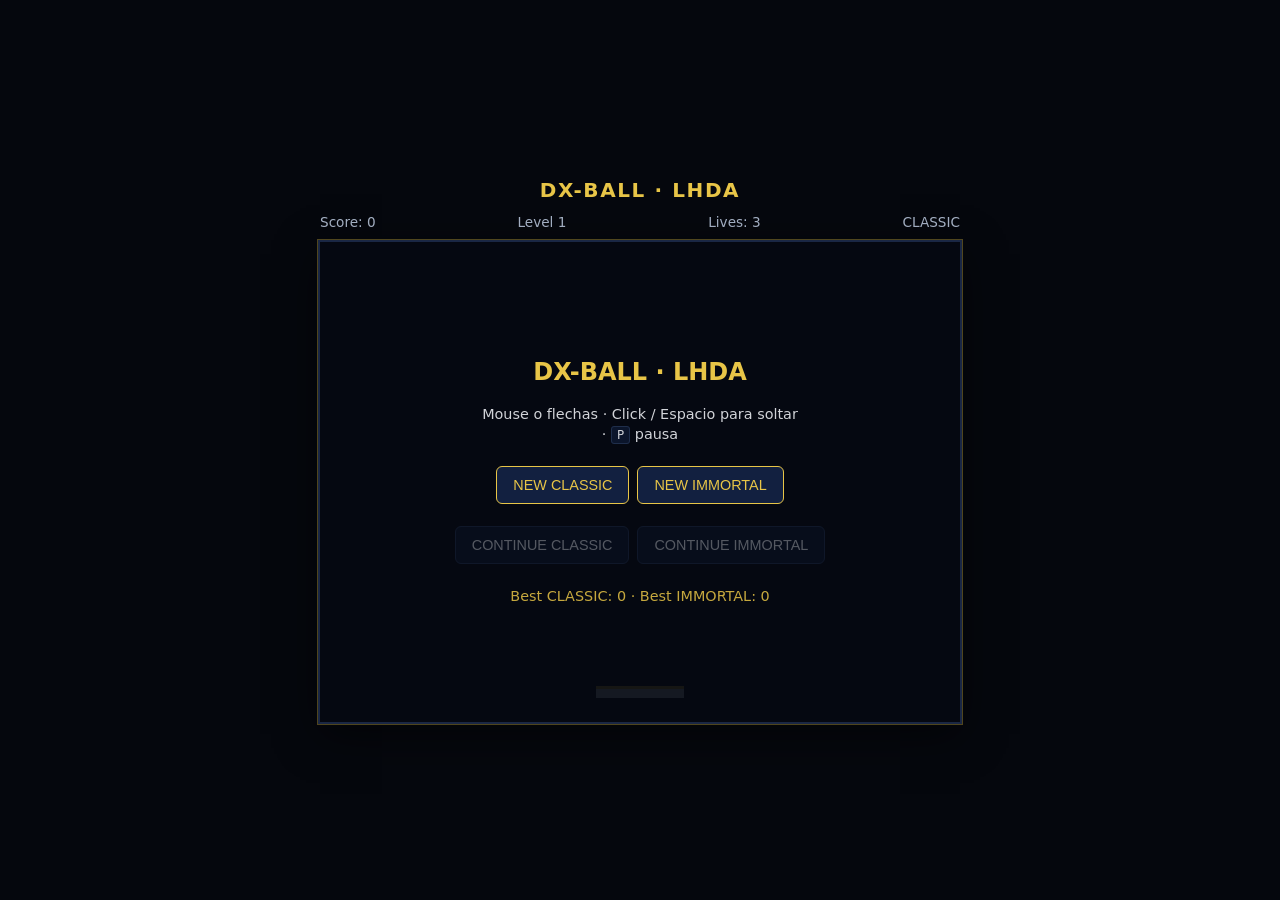
==== index.html @ dd3d257d "feat: proyecto inicial de LHDA-BALL (lhdaball.grok.me) rescatado de Drive y descargas" ====
<!DOCTYPE html>
<html lang="es">
<head>
<meta charset="UTF-8" />
<meta name="viewport" content="width=device-width, initial-scale=1, user-scalable=no" />
<title>DX-Ball · LHDA</title>
<style>
  * { box-sizing: border-box; margin: 0; padding: 0; }
  body {
    min-height: 100vh;
    display: flex;
    flex-direction: column;
    align-items: center;
    justify-content: center;
    background: #05070d;
    color: #f5f7fb;
    font-family: "Segoe UI", system-ui, sans-serif;
    gap: 12px;
    padding: 16px;
  }
  h1 {
    font-size: 1.25rem;
    letter-spacing: 0.08em;
    color: #e8c547;
  }
  #wrap {
    position: relative;
    box-shadow: 0 0 0 2px #1a2744, 0 0 0 3px #e8c54755, 0 12px 40px rgba(0,0,0,.55);
  }
  canvas {
    display: block;
    background: #0a1224;
    cursor: none;
    max-width: 100%;
    height: auto;
  }
  #ui {
    position: absolute;
    inset: 0;
    display: flex;
    flex-direction: column;
    align-items: center;
    justify-content: center;
    background: rgba(5,8,16,.92);
    text-align: center;
    padding: 24px;
    gap: 10px;
  }
  #ui.hidden { display: none; }
  #ui h2 { font-size: 1.5rem; color: #e8c547; margin-bottom: 8px; }
  #ui p { opacity: .85; font-size: .9rem; max-width: 320px; line-height: 1.4; }
  .btns { display: flex; flex-wrap: wrap; gap: 8px; justify-content: center; margin-top: 12px; }
  button {
    border: 1px solid #243556;
    background: #0d1830;
    color: #e8eef7;
    padding: 10px 16px;
    border-radius: 6px;
    cursor: pointer;
    font-size: .9rem;
  }
  button:hover:not(:disabled) { background: #152444; border-color: #e8c547; }
  button:disabled { opacity: .35; cursor: not-allowed; }
  button.primary { background: #122040; border-color: #e8c547; color: #e8c547; }
  #hud {
    width: 640px;
    max-width: 100%;
    display: flex;
    justify-content: space-between;
    font-size: .85rem;
    font-variant-numeric: tabular-nums;
    color: #a8b4c8;
  }
  kbd {
    background: #0d1830;
    border: 1px solid #243556;
    border-radius: 3px;
    padding: 1px 5px;
    font-size: .75rem;
  }
</style>
</head>
<body>
  <h1>DX-BALL · LHDA</h1>
  <div id="hud">
    <span id="hudScore">Score: 0</span>
    <span id="hudLevel">Level 1</span>
    <span id="hudLives">Lives: 3</span>
    <span id="hudMode">CLASSIC</span>
  </div>
  <div id="wrap">
    <canvas id="c" width="640" height="480"></canvas>
    <div id="ui">
      <h2>DX-BALL · LHDA</h2>
      <p>Mouse o flechas · Click / Espacio para soltar · <kbd>P</kbd> pausa</p>
      <div class="btns">
        <button class="primary" id="btnClassic">NEW CLASSIC</button>
        <button class="primary" id="btnImmortal">NEW IMMORTAL</button>
      </div>
      <div class="btns">
        <button id="btnContClassic" disabled>CONTINUE CLASSIC</button>
        <button id="btnContImmortal" disabled>CONTINUE IMMORTAL</button>
      </div>
      <p id="msg" style="margin-top:12px;color:#e8c547;"></p>
    </div>
  </div>
<script>
const W = 640, H = 480;
const canvas = document.getElementById('c');
const ctx = canvas.getContext('2d');
const ui = document.getElementById('ui');
const msg = document.getElementById('msg');

const LEVELS = [
  { name: "Level 1", rows: ["....................","....................","....................","....................","....................",".....1181118111.....","..8EEE8EEE8EEE8EEE..",".8GGG8GGG8GGG8GGG8G.","8BBB8BBB8BBB8BBB8BBB","GGG8GGG8GGG8GGG8GGG8","EE8EEE8EEE8EEE8EEE8E","18111811181118111811",".EEE8EEE8EEE8EEE8EE.","..G8GGG8GGG8GGG8GG..",".....B8BBB8BBB8.....","....................","....................","....................","....................","...................."] },
  { name: "Level 2", rows: ["....................","....................","....88........88....","..8L..8......8..L8..",".8LBLL.8....8.LLBL8.","8BBBBBL.8..8.LBBBBB8","AAAAA8BL.88.LB8AAAAA","99999A8BL..LB8A99999","228899A8BLLB8A998822","8D22899A8BB8A99822D8","18DD2899A88A9982DD81","718DD2899AA9982DD817",".718DD28999982DD817.","..718DD289982DD817..","...718DD2882DD817...","....718DD22DD817....",".....718DDDD817.....","......71811817......",".......718817.......","........7777........"] },
  { name: "Level 3", rows: ["....................","....................","..M.....BBBB.....M..","..M....BBBBBB....M..","..M...BBBBBBBB...M..","..M....BBBBBB....M..","..M.....BBBB.....M..","..7MMMMCCCCCCMMMM7..",".787777HAAAAH777787.",".788888HALLAH888887.",".788888HL22LH888887.",".787777CALLAC777787.","..7GGGGCCAACCGGGG7..","..G.....BBBB.....G..","..G....BBBBBB....G..","..G...BBBBBBBB...G..","..G....BBBBBB....G..","..G.....BBBB.....G..","....................","...................."] },
  { name: "Level 4", rows: [".777777777777777777.",".787787787787787787.",".777777777777777777.",".777222B1DD1B222777.",".7872BB1DDDD1BB2787.",".7772B1DDKKDD1B2777.",".777B1DDKHHKDD1B777.",".7871DDKH..HKDD1787.",".777DDKH.22.HKDD777.",".777DDKH.22.HKDD777.",".7871DDKH..HKDD1787.",".777B1DDKHHKDD1B777.",".7772B1DDKKDD1B2777.",".7872BB1DDDD1BB2787.",".777222B1DD1B222777.",".777777777777777777.",".787787787787787787.",".777777777777777777.","....................","...................."] },
  { name: "Level 5", rows: ["....................","....................","....................","....................","...BFFFFFFFFFFFFB...","..BF777777777777FB..",".BF7GGGGGGGGGGGG7FB.",".F7G555555555555G7F.",".FGBBBBBBBBBBBBBBGF.",".G7577777777777757G.",".GGGGGGGGGGGGGGGGGG.",".G7577777777777757G.",".FGBBBBBBBBBBBBBBGF.",".F7G555555555555G7F.",".BF7GGGGGGGGGGGG7FB.","..BF777777777777FB..","...BFFFFFFFFFFFFB...","....................","....................","...................."] },
  { name: "Level 6", rows: ["....................",".....2K2K2K2K2K.....",".....8888888888.....",".88..............88.",".A5.CMCMCMCMCMCM.5A.","85A.MC.C.C.C.C.C.A58","8B5.C.........CM.5B8","85B.MC.999999..C.B58","8A5.C..98II8I.CM.5A8","85A.MC.9II9IJ..C.A58","8B5.C..9I9IJI.CM.5B8","85B.MC.98IJ8J..C.B58","8A5.C..9IJIJI.CM.5A8","85A.MC.........C.A58","8B5.C.C.C.C.C.CM.5B8",".5B.MCMCMCMCMCMC.B5.",".88..............88.",".....8888888888.....",".....D2D2D2D2D2.....","...................."] },
  { name: "Level 7", rows: ["......45....345.....","......345....345....",".......345....345...",".....K..345....345..","5...D7D..345....345.","45.17E71..345....345","345.171....34.K.....",".345.1.......D7D....","..345..45...17E71...","...345.345...171....","....345.345...1.....","...K.3...345......45","..D7D.....345.....34",".17E71.....345.....3","..171.......345.....","...1.........345.K..","................D7D.","...............17E71","................171.",".................1.."] },
  { name: "Level 8", rows: ["...8............8...","..8..3333333333..8..","..8.3.99999999.3.8..","..8.39.J8JJ8J.93.8..",".8..39J8IIII8J93..8.","....398I3..3I893....",".11139JI.33.IJ93111.",".AAA39JI.88.IJ93AAA.",".AAA39JI.88.IJ93AAA.",".11139JI.33.IJ93111.","....398I3..3I893....",".8..39J8IIII8J93..8.","..8.39.J8JJ8J.93.8..","..8.3.99999999.3.8..","..8..3333333333..8..","...8............8...","....................","....................","....................","...................."] },
  { name: "Level 9", rows: [".777................","B787................","AB7777..............","MAB787..............","MMAB7777............","M8MAB787............","CMMMAB7777..........","8CM8MAB787..........","CCCMMMAB7777........","MC8CM8MAB787........","MMCCCMMMAB7777......","M8MC8CM8MAB787......","AMMMCCCMMMAB7777....","8AM8MC8CM8MAB787....","AAAMMMCCCMMMAB7777..","BA8AM8MC8CM8MAB787..","BBAAAMMMCCCMMMAB77..","B8BA8AM8MC8CM8MAB...","BBBBAAAMMMCCCMMMAB..","333333333333333333.."] },
  { name: "Level 10", rows: ["..AAA..........AAA..",".ACMBA.8....8.ABMCA.",".ACMBA..8..8..ABMCA.",".ACMBA..8..8..ABMCA.",".ACCMBA.8..8.ABMCCA.","..ACMBA.8..8.ABMCA..","..ACMBA.K..K.ABMCA..","..ACCMBKLKKLKBMCCA..","...ACMBKFGGFKBMCA...","...ACCMKGFFGKMCCA...","....ACMKFGGFKMCA....",".....ACKLGGLKCA.....","......AKLGGLKA......","........KLLK........",".......D.KK.D.......",".....7D7....7D7.....",".....787....787.....",".....777....777.....","....................","...................."] },
  { name: "Level 11", rows: [".38888888..88888883.",".389JIHC85.8FGBE183.",".38JIHCM8458KFGBE83.",".38IHCMA8348DKFGB83.",".3888MA98.381DK8883.",".3338A9J85.8E1D8333.","...389JI8458BE183...","...38JIH8348GBE83...","...38IHC8.38FGB83...","43338HCM85.8KFG83343","33888CMA8458DKF88834","438HCMA983481DKFG843","338CMA9J8.38E1DKF834","438MA9JI85.8BE1DK843","33888888845888888834","43434343434343434343","54343434343434343435",".555555555555555555.","....................","...................."] },
  { name: "Level 12", rows: ["........A..AA......1",".........AA..A....1.",".........A....1..11.","........A......11..1","....A..AA......1....",".....AA..A....1.....",".....A....1..11.....","....A......11..1....","A..AA......1....J..J",".AA..A....1......JJ.",".A....1..11......J..","A......11..1....J...","A......1....J..JJ...",".A....1......JJ..J..","..1..11......J......","...11..1....J.......","...1....J..JJ.......","..1......JJ..J......",".11......J..........","1..1....J..........."] },
  { name: "Level 13", rows: ["......IJE1345.......",".....H2KD54345......",".....IJE154345......","....H2KD..54345.....","....IJE1..54345.....","...H2KD....54345....","...IJE1....54345....","...H2KD....54345....","...IJE1....54345....","....H2KD..54345.....","....IJE1..5345......",".....H2KD54345......",".....IJE154345......","......H2KD345.......","......5431EJI.......",".....54345KD2H......",".....543451EJI......","....54345..KD2H.....","....54345..1EJI.....","....5434....D2H....."] },
  { name: "Level 14", rows: ["....22222..22222....",".....287....782.....",".....27......72.....","....72...22...27....","...782..7887..287...","....72........27....",".72....27..72....27.","782....288882....287",".72....278872....27.","782....288882....287",".72....27..72....27.","....72........27....","...782..7887..287...","....72...22...27....",".....27.7..7.72.....",".....2878778782.....","....22222..22222....",".........77.........","........7887........",".........22........."] },
  { name: "Level 15", rows: [".....3..............","....A39.............","...AA129............","...A1129............","...A1229............","...A1229............","...A1229............","....112.............",".....1..............","....................","LLLLLLLLL77LLLLLLLLL","3HCCBBCCCCCCCCCC2CH3","3HCC33CCCCCCCCCC22H3","3HCABBACCCCCCC2A2CH3","3HHA33AHHHHHHH222HH3","3HCABBAHHHHHHHHDHHH3","3HC3BB3CCCCCCCCCCCH3","3HCC33CCCCCCCCCCCCH3","3HCCBBCCCCCCHHHHHHH3","3HHHHHHCCCCCHHHHHHH3"] },
  { name: "Level 16", rows: ["....................","E.E.E.E.E.E.E.E.E.E.","5EAEA5AEAEAE5EAEA5AE","A5AAAA5AAAAAA5AAAA5A","BA5ABAB5BABABA5ABAB5","BBB5BBBB5BBBBBB5BBBB","EBEB5BEBE5EBEBEB5BEB",".E.E.E.E.E.E.E.E.E.E","....................","....................","....................","....................","L...LLLL....LLLL...L","5...5555....5555...5","4...4444....4444...4","3...3333....3333...3",".333....3333....333.",".444....4444....444.",".555....5555....555.",".LLL....LLLL....LLL."] },
  { name: "Level 17", rows: ["....................","..................L.",".L...............L2L","L2L...............L.",".L...............9..","9......L.........9..","9.....L2L........9..","9......L......I.9...","9.I...9.......II9...","9II...9.I......I9...","9I....9II....L..9.I.","9.....9I....L2L.9II.","9..L..9......L..9I..","9.L2L.9..L....9.9...","9..L..9.L2L.I.9.9...","9...9.9..L..II9.9...","9.I.9.9...9..I9.9...","9.II9.9..I9...9.9...","9..I9.9...9...9.9...","DDDDDDDDDDDDDDDDDDDD"] },
  { name: "Level 18", rows: ["..IIII.8.MM.8.IIII..",".9999.8.CCCC.8.9999.","IIII.8.MMMMMM.8.IIII","999.8.CCC33CCC.8.999","II.8.MMM3453MMM.8.II","9.8.CCCC3453CCCC.8.9","II.8.MMM3453MMM.8.II","999.8.CCC33CCC.8.999","IIII.8.MMMMMM.8.IIII","99999.8.CCCC.8.99999","3IIIII.8.MM.8.IIIII3","5399999.8..8.9999934","53IIIIII.88.IIIIII34","5399999.8..8.9999934","3IIIII.8.MM.8.IIIII3","99999.8.CCCC.8.99999","IIII.8.MMMMMM.8.IIII","999.8.CCC33CCC.8.999","II.8.MMM3453MMM.8.II","9.8.CCCC3453CCCC.8.9"] },
  { name: "Level 19", rows: ["...AAAA1111111111...","...AA3A3333333333...","...A3AA1111111111...","...AA3A3333333333...","...A3AA1111111111...","...AA3A3333333333...","...AAAA1111111111...","...33333333333333...","...11111111111111...","...33333333333333...","...11111111111111...","...33333333333333...","...11111111111111...","....................","....................","....................","....................","....................","....................","...................."] },
  { name: "Level 20", rows: ["1..8..111..8..111.11","..8.8..B..8.8..B...B",".8...8...8...8...8..","8...8...8...8...8.8.","...8...8...8...8...8","..8...8...8...8...8.",".8...8...8...8...8..","8...8...8...8...8..1",".8.8...8...8...8..B1","..8...8...8...8....1","1....8...8...8...8..","1B..8...8...8...8.8.","1..8...8...8...8...8","..8...8...8...8...8.",".8...8...8...8...8..","8...8...8...8...8...",".8.8..A..8.8...8..A.","..8..BBB..8...8..BBB","....11111....8..1111","22222222222282222222"] },
  { name: "Level 21", rows: ["..........2.......88",".....44.......2..844","..2.4II4........84.6","....4JJ4....44..8467","....4KK4.2.4114.8467","....4DD4...4EE4.84.6",".2...44....4GG4..844","...........4FF4...88","....2...2...44......","..........2.....2...","..44..............2.",".4BB4..2......2.....",".4AA4......2........",".4MM4...........222.",".4CC4.2.8.8.8.8.2.L2","..44.....8.8.8.82.L2","................2.L2","....2.......2...222.","2......2......2.....","..........2........."] },
  { name: "Level 22", rows: ["..7....822228...7...",".787..28888882.787..","..7..2822222282.7.7.","....282345434282.787","...28234543454282.7.","..28234543B5434282..","..2824543BA1345282..","..282543BA13454282..","..2824345134543282..","..2823454345434282..","...28254345434282...","..7.282345434282....",".787.2822222282...7.","..7...28888882...787","....7..222222.....7.",".7.787......7.......","787.7..7...787......",".7....787...7...7...",".......7.......787..","................7..."] },
  { name: "Level 23", rows: [".......BBAABB.......",".8....BAAMMAAB....8.","..8..BAMMCCMMAB..8..","...8BAMCC..CCMAB8...","...B8MC..E1..CM8B...","..BAM8.11E111.8MAB..",".BAMC.811EE1E8.CMAB.","BAMC.1181EE1811.CMAB","BAMC.1118DD8111.CMAB","AMC.11EED88DEEEE.CMA","AMC.EEEED88DEE11.CMA","BAMC.1118DD8111.CMAB","BAMC..181EE1811.CMAB",".BAMC.8E1EE118.CMAB.","..BAM8.111E11.8MAB..","...B8MC..1E..CM8B...","...8BAMCC..CCMAB8...","..8..BAMMCCMMAB..8..",".8....BAAMMAAB....8.",".......BBAABB......."] },
  { name: "Level 24", rows: ["........F...........",".......G.G......L..L","......F..F......LCCL","......G..LL.....LMML","......F.LIIL.....LL.","..88..G.LJJL......F.",".LLLL.F.L..L......G.",".L..L.G.LLLL.....F..",".LEEL.F..88...GFG...",".L11L.G......F......","..LL..F.....G.......","...F..G.GFGF........","...G...F...G...88...","..GFGFG.....F.LLLL..",".F..F.......G.L..L..","G....G......F.LKKL..","....LL......G.LDDL..","...LBBL.....F..LL...","...LAAL.....G..F....","...L..L......FG....."] },
  { name: "Level 25", rows: ["..BBBBBBBBBBBBBBBB..",".22222222..22222222.","..AAAAAAAAAAAAAAAA..","....................","AAAAAAAA....AAAAAAAA",".22222222..22222222.","MMMMMMMM....MMMMMMMM","....................","..MMMMMMMMMMMMMMMM..",".22222222..22222222.","..CCCCCCCCCCCCCCCC..","....................","CCCCCCCC....CCCCCCCC",".22222222..22222222.","99999999....99999999","....................","..9999999999999999..",".22222222..22222222.","..IIIIIIIIIIIIIIII..","...................."] },
  { name: "Level 26", rows: ["......BFJ..JFB......",".....BGBH..HBGB.....","....BFBAJ..JABFB....","...BGBAMH..HMABGB...","...FBMMMJ..JMMMBF...","...G8AA8H..H8AA8G...","...FBAABJ..JBAABF...","...G8CC8H..H8CC8G...","...FBAABJ..JBAABF...","...GBAABH..HBAABG...","...FBCCBJ..JBCCBF...","...GBAABH..HBAABG...","...FBAABJ..JBAABF...","...G8CC8H..H8CC8G...","...FBAABJ..JBAABF...","...G8AA8H..H8AA8G...",".HJHJHJHJ..JHJHJHJH.",".CMCMCMC....CMCMCMC.","....................","...................."] },
  { name: "Level 27", rows: [".MMMMMMMMMMMMMMMMMM.","MMMMMMM99999MMMMMM2M","MMMMMM999J99JM3MM222","M333M9J9J9JJ9943M222","M433MJ9J999999433M2M","M433MJ9J999999M43MMM","MM43MJ9JJ9J9J9MMMMMM","MMMMMJ9J99JJJ9MMMMMM","MMMMM9J9999999MMMM33","MMMMMM9999999MMMM433","M222MMMKDKKKMM222M44","M2.2MMMKDKKKMM2.2MMM","M2.2MMMD5DKKMM2.2MMM","M222MMMD5DKKMM222MMM","MMJMMMMKDKKKMMMJMMMM","MMJMMMMKDKKKMMMJMMMM","CCJCCCCKDKKKCCCJCCCC","9999999KDKKK99999999",".IIIIIIDKKDKIIIIIII.","...................."] },
  { name: "Level 28", rows: ["....................","....................","....................","....................","..CCC....GG....CCC..","..C2C...G88G...C2C..","..CCC..G.EE.G..CCC..","......G3....3G......",".....G3.HAAH.3G.....","....G..H.AA.H..G....","...G.M.HE88EH.M.G...","..G8E.MA8EE8AM.E8G..","..G8E.MA8EE8AM.E8G..","...G.M.HE88EH.M.G...","....G..H.AA.H..G....",".....G3.HAAH.3G.....","......G3....3G......","..CCC..G.EE.G..CCC..","..C2C...G88G...C2C..","..CCC....GG....CCC.."] },
  { name: "Level 29", rows: ["..........1E1.......",".........1E1E1......",".........11EE1......",".........111E1......",".........111E1......","..........IEI.......","...........I........","..........I..9......","..........I.99......","..........I.I9......","..........II........",".......99.I.........",".......9III.........","........9.I.........",".........I..........",".........I..........","........I...........","........I...........",".......I............",".......I............"] },
  { name: "Level 30", rows: ["33333333333333333333","3HHHCH8283HHHHHHHCH3","3HHCHHH8H3HCHCHCHHC3","3HCHHHH8H3HHHHHHHCH3","3HHHCHIII3HCHHDDDDD3","3HCCHIIIK3HHHHDGFGD3","3HHHHIIII3HHHHDFGFD3","3HCHHK13I3HHHHDDDDD3","3HHHHIIII3HCHHHHHHH3","3HHH1IIII3IHHKKKKKK3","33333333333333333333","3HHHII3II3AHH1A111I3","3HHH1KIII3IHH1A55II3","3HCHIIIAK3IHHAA55513","3CHHII1II3IKH1158513","3HHHAIIII3IHH1188813","3CHIIIIIK31IH1188813","3HHKI3III3IKH11DDD13","3HHIIIIAI3AICHHHHCH3","33333333333333333333"] },
  { name: "Level 31", rows: ["..B.................",".B2B...E.....9......","..B2B.ELE...929.....","...B.D.ELE.A.929....","....DLD.E.A2A.9.....","...M.DLD.1.A2A......","..MLM.D.121.A.......","...MLM.9.121.E......","....M.929.1.ELE.....",".....A.929.D.ELE....","....A2A.9.DLD.E.....","...9.A2A.M.DLD......","..929.A.MLM.D.B.....","...929...MLM.B2B....","....9.....M...B2B...","...............B....","....................","....................","....................","...................."] },
  { name: "Level 32", rows: ["....................","....................",".......B.AA.B.......","......77BAAB77......","K....7DD7777DD7....K",".K...7D8DDDD8D7...K.","2.K..7D8DDDD8D7..K.2",".2.K.7D8DDDD8D7.K.2.","K.2K.7D888888D7.K2.K",".K.K.7DDDDDDDD7.K.K.","2.K...777DD777...K.2",".2K.....7DD7.....K2.","K.K.....7DD7.....K.K",".K......7DD7......K.",".K......7DD7......K.","........7DD7........","........7DD7........","........7DD7........","........7DD7........",".........77........."] },
  { name: "Level 33", rows: ["....................","....................",".......11111........","......1111111.......",".....111111111......",".....133513351......",".....133313331......",".....133313331......",".....111111111......",".....111111111......",".....111111111......",".....111111111......",".....111111111......",".....111111111......",".....111111111......",".....1.1.1.1.1......","....................","....................","....................","...................."] },
  { name: "Level 34", rows: ["....................","....................","....................","88JJ88MM88JJ88MM88JJ","MJHHJMCCMJHHJMCCMJHH","HJMCCMJHHJMCCMJHHJMC","J88MM88JJ88MM88JJ88M","....................","....................","72272272272272272272","87787787787787787787","72272272272272272272","77777777777777777777","28228228228228228228","77777777777777777777","72272272272272272272","87787787787787787787","72272272272272272272","....................","...................."] },
  { name: "Level 35", rows: ["....................","....................","....................","....................","....................",".......EEDDD........",".......E222D........",".......E2L2B........",".......A272B........",".......AAABB........","....................","....................",".........3..........","........343.........",".......34543........","........535.........","........343.........","........454.........","........535.........","........343........."] },
  { name: "Level 36", rows: ["....................","....................","1...3..........3...1","51..3..........3..15","15.3433......3343.51","51.354433..334453.15","15.3F5544334455F3.51","51.3FF75544557FF3.15","15..3F77755777F3..51","51..3F73377337F3..15","15..377357753773..51","51...3777777773...15","15...3777477773...51","51...3777747773...15","1....3577777753....1",".....3457E77543.....","......34577543......",".......333333.......","....................","...................."] },
  { name: "Level 37", rows: [".2.9.2.9.2.9.2.9.2.9",".9.2.9.2.9.2.9.2.9.2",".9.9.9.9.9.9.9.9.9.9",".9.2.9.2.9.2.9.2.9.2",".2.9.2.9.2.9.2.9.2.9","I.9.I.9.I.9.I.9.I.9.","9.I.9.I.9.I.9.I.9.I.","I.9.I.9.I.9.I.9.I.9.","9.I.9.I.9.I.9.I.9.I.","I.9.I.9.I.9.I.9.I.9.",".D.2.D.2.D.2.D.2.D.2",".2.D.2.D.2.D.2.D.2.D",".D.D.D.D.D.D.D.D.D.D",".2.D.2.D.2.D.2.D.2.D",".D.2.D.2.D.2.D.2.D.2","D.K.D.K.D.K.D.K.D.K.","K.D.K.D.K.D.K.D.K.D.","D.K.D.K.D.K.D.K.D.K.","K.D.K.D.K.D.K.D.K.D.","D.K.D.K.D.K.D.K.D.K."] },
  { name: "Level 38", rows: ["45999A1345111AM345MM","34599B1134511BMM345M","93459A1113451AMMM345","99345B5111345B5MMM34","99934A4511134A45MMM3","59993B3451113B345MMM","45999A1345111AM345MM","34599B1134511BMM345M","J3459A1113451AMMM345","....................","....................","....................","....................","....................","....................","....................","22.22.22.22.22.22.22","GFGFGFGFGFGFGFGFGFGF","AMAMAMAMAMAMAMAMAMAM","HIHIHIHIHIHIHIHIHIHI"] },
  { name: "Level 39", rows: ["....................","...22.55555555.22...","...L2543CBBC3452L...","...L2583BHMB3852L...","...L2543BMHB3452L...","...L2543ABBC3452L...","...L2583BHMB3852L...","...L2543BMHB3452L...","...L2543BHMB3452L...","...L2583CBBC3852L...","...L2543BHMB3452L...","...L2543BMHB3452L...","...L2583BHMB3852L...","...L2543BMHB3452L...","...L2543ABBC3452L...","...L2583BHMB3852L...","...22543BMHB34522...","55555543BHMB34555555","84484483BMHB38448448","33333333CBBC33333333"] },
  { name: "Level 40", rows: ["........BB..........","......2.BB..2.......","......2.....2.......","......2.....2.......","......2HHM..2.......","......2.HMMM2.......","......2.H.K.2.......","......2DDKKK2.......","......2DD.552.......","......2B..552.......","......2BB.EE2.......","......2BG..E2.......","......2GGG.E2.......","......2.CCJJ2.......","......21CCJ.2.......","......21DDJ.2.......","......211DH.2.......","......2MMDH.2.......","......2MM.HH2.......","......2222222......."] },
  { name: "Level 41", rows: [".29787..3111..78792.","..2777.333111.7772..","...777.333311.777...","J..787.133331.787..J","JJ.777.113333.777.JJ","2JJ777.111333.777JJ2",".2J787.111133.787J2.","..2777.311113.7772..","...777.331111.777...","H..787.333111.787..H","HH.777.333311.777.HH","2HH777.133331.777HH2",".2H787.113333.787H2.","..2777.111333.7772..","...777.111133.777...","I..787.311113.787..I","II.777.331111.777.II","2II777.333111.777II2",".2I787.333311.787I2.","..2777..3333..7772.."] },
  { name: "Level 42", rows: [".....L..............",".L........L.........","...............L....","..11DDD.............","..1LLLD............L","..1L.LI....EEKKK....","..BLLLI.L..E222K....","..BBBII....E2.2J....","...........M222J.L..","L.....L....MMMJJ....","...................L",".........L..........","....L.........11DDD.","...........L..1LLLD.","..L...........1L.LI.",".....EEKKK....BLLLI.",".....E222K....BBBII.",".L...E2.2J..L.......",".....M222J.....L....","...L.MMMJJ.........L"] },
  { name: "Level 43", rows: ["....................","8..8..8..8..8..8..8.",".2..2..2..2..2..2..2","....................","..8..8..8..8..8..8..","...2..2..2..2..2..2.","....................",".8..8..8..8..8..8..8","..2..2..2..2..2..2..","....................","8..8..8..8..8..8..8.",".2..2..2..2..2..2..2","....................","..8..8..8..8..8..8..","...2..2..2..2..2..2.","....................",".8..8..8..8..8..8..8","..2..2..2..2..2..2..","....................","8..8..8..8..8..8..8."] },
  { name: "Level 44", rows: ["....................","....................",".......33333........","......3HHHMH3.......",".....3M8M8H8H3......",".....3HHHMHHM3......","....3H8H8H8H8H3.....","....3HMHHHHHHH3.....","...3H8H8H8M8M8H3....","...3HHHHHHHHHHH3....","...3M8H8M8H8H8M3....","...3HHHHHHMHMHH3....","...3H8M8H8H8H8M3....","...3HHHHHHHHHHH3....","....3H8H8H8H8H3.....","....3HHHHHHHHH3.....",".....3H8H8M8M3......",".....3MHHHHHH3......","......3HMHHM3.......",".......33333........"] },
  { name: "Level 45", rows: ["BBBBBBBBBBBBBBBBBBBB","B..................B","B..................B","777777777777777777BB","B..................B","B..................B","B..................B","BB777777777777777777","B..................B","B..................B","B..................B","777777777777777777BB","B..................B","B..................B","B..................B","BB777777777777777777","B..................B","B..................B","B..................B","777777777777777777BB"] },
  { name: "Level 46", rows: [".33..44.33.3.54...34",".333..3.....3..3.3.4",".5.44..4434..34..444","5.5343.434.43.4345.4",".4344.4...3..544.543",".3..43..3...43.5..44","3344.334.34..4..4.44","3.3.5.435.3.344.3..4","...3...5......334434","...443...343433..344",".3..434343....443..4","4...334....3443..4.4","..44.4.43.54.3..4444","5..343......53.4.4..","33.434.33445..43.543","....3.4..3.....33..3",".5....335.4.3.4...3.","5..33.4....3...35.5.","....3..35.5.4.......",".4.3...3...4.55..43."] },
  { name: "Level 47", rows: [".....8.LL.....8.....","........L..LL.....8.","..LL....LL..L..LL...","..L..LL.....LL..L...",".LL..L...LL.....LL..","....LL.8..L.........",".LL.......LL.LL.....","..L..........L..LL..","..LL.LL.LL..LL...L..",".....L..L........LL.",".LL.LL.LL....LL.....",".L........8..L...LL.","LL.LL.8.....LL.8..L.","....L.............LL","....LL..LL.....LL...",".LL......L......L...","..L....8.LL.LL..LL..","..LL........L.......","...........LL..8....","...................."] },
  { name: "Level 48", rows: ["22222222222222222222","22222222222222222222","22222222222222222222","22777777777777777722","88777777777777777722","322CCCCCCCCCCCCCC222","322CCCCCCCCCCCCCC888","32227777777777772223","88887777777777772223","32222MMMMMMMMMM22223","32222MMMMMMMMMM88888","32222277777777222223","88888877777777222223","3222222AAAAAA2222223","3222222AAAAAA8888888","32222222777722222223","88888888777722222223","322222222BB222222223","322222222BB222222223","...................."] },
  { name: "Level 49", rows: ["....................","....................","BB33AA33II33JJ33GG33","BB33AA33II33JJ33GG33","BB33AA33II33JJ33GG33","33MM33JJ33KK33EE33FF","33MM33JJ33KK33EE33FF","33MM33JJ33KK33EE33FF","CC339933HH33AA339933","CC339933HH33AA339933","CC339933HH33AA339933","33KK33GG33MM33DD33II","33KK33GG33MM33DD33II","33KK33GG33MM33DD33II","DD33FF33CC331133HH33","DD33FF33CC331133HH33","DD33FF33CC331133HH33","331133EE33BB33GG33JJ","331133EE33BB33GG33JJ","331133EE33BB33GG33JJ"] },
  { name: "Level 50", rows: ["888.8.8.888..1111111",".8..8.8.8.....EEEEE.",".8..888.88.....GGG..",".8..8.8.8.......G...",".8..8.8.888.........","....................","....................","........888.88..88..","...C....8...8.8.8.8.","..CCC...88..8.8.8.8.",".MMMMM..8...8.8.8.8.","AAAAAAA.888.8.8.88..","....................","....................","....................","....................","....................","....................","....................","...................."] }
];

const SAVE_KEYS = { CLASSIC: 'dx_classic', IMMORTAL: 'dx_immortal' };
const HS_KEYS = { CLASSIC: 'dx_hs_classic', IMMORTAL: 'dx_hs_immortal' };

let state = 'menu'; // menu | playing | paused | clear | gameover | win
let mode = 'CLASSIC';
let score = 0, lives = 3, levelIndex = 0;
let paddle, balls, bricks, powerups, particles;
let keys = {}, mouseX = W/2;
let stickyPending = true;
let clearTimer = 0;
let paddleMod = null; // expand|shrink|laser|sticky
let laserCooldown = 0;
let baseSpeed = 4.2;

/* --- Palandri SFX (rotate within group) --- */
const SFX_BASE = 'sfx/';
const SFX = { pala: [], ladrillo: [], power: [], muerte: [], clear: [] };
const sfxLast = { pala: -1, ladrillo: -1, power: -1, muerte: -1, clear: -1 };
let sfxReady = false;
let audioUnlocked = false;

async function loadSfx() {
  try {
    const res = await fetch(SFX_BASE + 'catalog.json');
    const cat = await res.json();
    const events = cat.events || cat;
    for (const [ev, files] of Object.entries(events)) {
      if (!Array.isArray(files)) continue;
      SFX[ev] = [];
      for (const f of files) {
        const a = new Audio(SFX_BASE + f);
        a.preload = 'auto';
        a.volume = 0.9;
        SFX[ev].push(a);
      }
      sfxLast[ev] = -1;
    }
    sfxReady = true;
  } catch (e) {
    console.warn('SFX catalog load failed', e);
  }
}

function unlockAudio() {
  if (audioUnlocked) return;
  audioUnlocked = true;
  // warm one buffer if available
  const any = Object.values(SFX).flat()[0];
  if (any) {
    const c = any.cloneNode();
    c.volume = 0;
    c.play().then(() => { c.pause(); }).catch(() => {});
  }
}

function playSfx(ev) {
  const list = SFX[ev];
  if (!list || !list.length) return;
  let i;
  if (list.length === 1) {
    i = 0;
  } else {
    i = Math.floor(Math.random() * list.length);
    if (i === sfxLast[ev]) i = (i + 1) % list.length;
  }
  sfxLast[ev] = i;
  const src = list[i];
  const a = src.cloneNode();
  a.volume = src.volume;
  a.play().catch(() => {});
}
loadSfx();


function loadSave(m) {
  try { return JSON.parse(localStorage.getItem(SAVE_KEYS[m]) || 'null'); }
  catch { return null; }
}
function saveGame() {
  const data = { levelIndex, score, lives, paddleMod, mode };
  localStorage.setItem(SAVE_KEYS[mode], JSON.stringify(data));
  refreshContinueBtns();
}
function clearSave(m) { localStorage.removeItem(SAVE_KEYS[m]); refreshContinueBtns(); }
function getHS(m) { return +(localStorage.getItem(HS_KEYS[m]) || 0); }
function setHS(m, v) {
  if (v > getHS(m)) localStorage.setItem(HS_KEYS[m], String(v));
}
function refreshContinueBtns() {
  document.getElementById('btnContClassic').disabled = !loadSave('CLASSIC');
  document.getElementById('btnContImmortal').disabled = !loadSave('IMMORTAL');
}

function makePaddle() {
  let w = 88;
  if (paddleMod === 'expand') w = 130;
  if (paddleMod === 'shrink') w = 56;
  return { x: W/2 - w/2, y: H - 36, w, h: 12 };
}
function makeBall(sticky) {
  return {
    x: paddle.x + paddle.w/2,
    y: paddle.y - 8,
    vx: 0, vy: 0,
    r: 6,
    sticky: !!sticky,
    fire: false
  };
}

/* Brick charset: '.'=0, '1'-'9'=1-9, 'A'-'M'=10-22 — exact BorodinART default.bds types */
const BDS_CHARS = '.123456789ABCDEFGHIJKLM';
const BDS_COLORS = {
  1:'#c0c0c0', 2:'#8a94a6', 3:'#e8c547', 4:'#d4a017', 5:'#b8860b',
  6:'#a8e6ff', 7:'#7ec8e3', 8:'#ff3b3b', 9:'#ff6b6b', 10:'#ff8c42',
  11:'#4da3ff', 12:'#3d7dd6', 13:'#9b59b6', 14:'#8e44ad', 15:'#2ecc71',
  16:'#27ae60', 17:'#e67e22', 18:'#f1c40f', 19:'#e74c3c', 20:'#1abc9c',
  21:'#95a5a6', 22:'#3498db'
};
function bdsType(ch) {
  const i = BDS_CHARS.indexOf(ch);
  return i < 0 ? 0 : i;
}
function buildLevel(idx) {
  const layout = LEVELS[idx % LEVELS.length];
  const rows = layout.rows;
  const cols = 20;
  const bw = 30, bh = 15;
  const ox = 20, oy = 50;
  bricks = [];
  for (let r = 0; r < rows.length; r++) {
    for (let c = 0; c < rows[r].length; c++) {
      const t = bdsType(rows[r][c]);
      if (!t) continue;
      let hp = 1, solid = false, bomb = false, softSteel = false;
      let color = BDS_COLORS[t] || '#4da3ff';
      if (t === 2) { solid = true; hp = 999; color = '#8a94a6'; }
      else if (t === 3) { hp = 3; color = '#e8c547'; }
      else if (t === 4) { hp = 2; color = '#d4a017'; }
      else if (t === 5) { hp = 1; color = '#b8860b'; }
      else if (t === 6) { hp = 1; color = '#a8e6ff'; }
      else if (t === 7) { hp = 2; color = '#7ec8e3'; }
      else if (t === 8) { hp = 1; bomb = true; color = '#ff3b3b'; }
      else if (t === 21) { hp = 1; softSteel = true; color = '#95a5a6'; }
      bricks.push({
        x: ox + c * bw, y: oy + r * bh, w: bw, h: bh,
        hp, solid, bomb, softSteel, type: t, col: c, row: r, color
      });
    }
  }
  baseSpeed = 4.2 + levelIndex * 0.18;
  if (baseSpeed > 7.5) baseSpeed = 7.5;
}

function startNew(m) {
  mode = m;
  score = 0;
  lives = m === 'IMMORTAL' ? Infinity : 3;
  levelIndex = 0;
  paddleMod = null;
  clearSave(m);
  beginLevel();
}
function continueMode(m) {
  const s = loadSave(m);
  if (!s) return;
  mode = m;
  score = s.score || 0;
  lives = m === 'IMMORTAL' ? Infinity : (s.lives ?? 3);
  levelIndex = s.levelIndex || 0;
  paddleMod = s.paddleMod || null;
  beginLevel();
}
function beginLevel() {
  paddle = makePaddle();
  balls = [makeBall(true)];
  powerups = [];
  particles = [];
  stickyPending = true;
  laserCooldown = 0;
  buildLevel(levelIndex);
  state = 'playing';
  ui.classList.add('hidden');
  updateHud();
  saveGame();
}

function updateHud() {
  document.getElementById('hudScore').textContent = 'Score: ' + score;
  document.getElementById('hudLevel').textContent = 'Level ' + (levelIndex + 1) + ' · ' + (LEVELS[levelIndex % LEVELS.length].name);
  document.getElementById('hudLives').textContent = 'Lives: ' + (lives === Infinity ? '∞' : lives);
  document.getElementById('hudMode').textContent = mode;
}

function launchBalls() {
  for (const b of balls) {
    if (b.sticky) {
      b.sticky = false;
      const angle = (-Math.PI / 2) + (Math.random() * 0.4 - 0.2);
      b.vx = Math.cos(angle) * baseSpeed;
      b.vy = Math.sin(angle) * baseSpeed;
    }
  }
  stickyPending = false;
}

function loseLife() {
  playSfx('muerte');
  if (mode === 'CLASSIC') {
    lives -= 1;
    if (lives <= 0) {
      setHS(mode, score);
      clearSave(mode);
      state = 'gameover';
      showMenu('GAME OVER', 'Score: ' + score + ' · Best: ' + getHS(mode));
      return;
    }
  }
  // IMMORTAL: still "lose life" feel but lives stay ∞
  paddleMod = paddleMod === 'laser' || paddleMod === 'sticky' ? null : paddleMod;
  paddle = makePaddle();
  balls = [makeBall(true)];
  stickyPending = true;
  powerups = [];
  updateHud();
  saveGame();
}

function destructibleLeft() {
  return bricks.some(b => !b.solid && b.hp > 0);
}

function spawnPower(x, y) {
  if (Math.random() > 0.28) return;
  const types = ['EXPAND','SHRINK','MULTI','SLOW','FAST','LASER','FIREBALL','STICKY','LIFE','SCORE'];
  const type = types[Math.floor(Math.random() * types.length)];
  powerups.push({ x, y, w: 28, h: 14, vy: 1.8, type });
}

function applyPower(type) {
  playSfx('power');
  score += 200;
  if (type === 'SCORE') { score += 800; return; }
  if (type === 'LIFE') {
    if (mode === 'CLASSIC' && lives < 9) lives += 1;
    else score += 500;
    return;
  }
  if (type === 'MULTI') {
    const extras = [];
    for (const b of balls) {
      if (b.sticky) continue;
      extras.push({ ...b, vx: b.vx * 0.8 + 1.2, vy: b.vy });
      extras.push({ ...b, vx: b.vx * 0.8 - 1.2, vy: b.vy });
    }
    balls.push(...extras.slice(0, 4));
    return;
  }
  if (type === 'SLOW') {
    for (const b of balls) { b.vx *= 0.75; b.vy *= 0.75; }
    return;
  }
  if (type === 'FAST') {
    for (const b of balls) { b.vx *= 1.25; b.vy *= 1.25; }
    return;
  }
  if (type === 'FIREBALL') {
    for (const b of balls) b.fire = true;
    return;
  }
  paddleMod = type === 'EXPAND' ? 'expand'
    : type === 'SHRINK' ? 'shrink'
    : type === 'LASER' ? 'laser'
    : type === 'STICKY' ? 'sticky'
    : paddleMod;
  const cx = paddle.x + paddle.w / 2;
  paddle = makePaddle();
  paddle.x = cx - paddle.w / 2;
}

function hitBrick(brick, fromBomb) {
  if (!brick || brick.solid || brick.hp <= 0) return false;
  // soft-steel (type 21): one hit then becomes invincible steel
  if (brick.softSteel) {
    playSfx('ladrillo');
    brick.softSteel = false;
    brick.solid = true;
    brick.hp = 999;
    brick.color = '#8a94a6';
    score += 50;
    return false;
  }
  brick.hp -= 1;
  playSfx('ladrillo');
  if (brick.hp <= 0) {
    score += (brick.bomb || brick.type === 3) ? 100 : 50;
    if (!fromBomb) spawnPower(brick.x + brick.w/2, brick.y + brick.h/2);
    brick.hp = 0;
    if (brick.bomb) {
      brick.bomb = false;
      for (const nb of bricks) {
        if (nb === brick || nb.hp <= 0) continue;
        if (Math.abs(nb.col - brick.col) <= 1 && Math.abs(nb.row - brick.row) <= 1) {
          hitBrick(nb, true);
        }
      }
    }
    return true;
  }
  // multi-hit visual step-down
  if (brick.hp === 2) brick.color = '#d4a017';
  else if (brick.hp === 1) brick.color = '#4da3ff';
  return false;
}

function reflectPaddle(ball) {
  const rel = (ball.x - paddle.x) / paddle.w; // 0..1
  const angle = (-Math.PI * 0.85) + rel * (Math.PI * 0.7);
  const spd = Math.min(Math.hypot(ball.vx, ball.vy) || baseSpeed, 8);
  ball.vx = Math.cos(angle) * spd;
  ball.vy = Math.sin(angle) * spd;
  if (ball.vy > -1.5) ball.vy = -Math.abs(spd * 0.7);
  if (paddleMod === 'sticky') {
    ball.sticky = true;
    stickyPending = true;
  }
}

function update(dt) {
  if (state === 'clear') {
    clearTimer -= dt;
    if (clearTimer <= 0) {
      levelIndex += 1;
      if (levelIndex >= LEVELS.length) {
        setHS(mode, score);
        clearSave(mode);
        state = 'win';
        showMenu('YOU WIN', 'Score: ' + score + ' · Best: ' + getHS(mode));
        return;
      }
      score += 1000 + 100 * levelIndex;
      paddleMod = null;
      beginLevel();
    }
    return;
  }
  if (state !== 'playing') return;

  // paddle move
  let px = mouseX - paddle.w / 2;
  if (keys['ArrowLeft'] || keys['a']) px = paddle.x - 7;
  if (keys['ArrowRight'] || keys['d']) px = paddle.x + 7;
  paddle.x = Math.max(0, Math.min(W - paddle.w, px));

  if (laserCooldown > 0) laserCooldown -= dt;

  for (const b of balls) {
    if (b.sticky) {
      b.x = paddle.x + paddle.w / 2;
      b.y = paddle.y - b.r - 1;
      continue;
    }
    b.x += b.vx;
    b.y += b.vy;

    // walls
    if (b.x - b.r < 0) { b.x = b.r; b.vx = Math.abs(b.vx); }
    if (b.x + b.r > W) { b.x = W - b.r; b.vx = -Math.abs(b.vx); }
    if (b.y - b.r < 0) { b.y = b.r; b.vy = Math.abs(b.vy); }

    // floor = lose life
    if (b.y - b.r > H) {
      b.dead = true;
    }

    // paddle
    if (b.vy > 0 &&
        b.y + b.r >= paddle.y && b.y - b.r <= paddle.y + paddle.h &&
        b.x >= paddle.x && b.x <= paddle.x + paddle.w) {
      b.y = paddle.y - b.r;
      reflectPaddle(b);
      playSfx('pala');
    }

    // bricks
    for (const br of bricks) {
      if (br.hp <= 0) continue;
      if (b.x + b.r > br.x && b.x - b.r < br.x + br.w &&
          b.y + b.r > br.y && b.y - b.r < br.y + br.h) {
        if (br.solid) {
          // bounce
          const overlapL = b.x + b.r - br.x;
          const overlapR = br.x + br.w - (b.x - b.r);
          const overlapT = b.y + b.r - br.y;
          const overlapB = br.y + br.h - (b.y - b.r);
          const minX = Math.min(overlapL, overlapR);
          const minY = Math.min(overlapT, overlapB);
          if (minX < minY) b.vx *= -1; else b.vy *= -1;
        } else if (b.fire) {
          hitBrick(br);
          // soft bounce keep fire going
          b.vy *= -1;
          b.fire = false;
        } else {
          const overlapL = b.x + b.r - br.x;
          const overlapR = br.x + br.w - (b.x - b.r);
          const overlapT = b.y + b.r - br.y;
          const overlapB = br.y + br.h - (b.y - b.r);
          const minX = Math.min(overlapL, overlapR);
          const minY = Math.min(overlapT, overlapB);
          if (minX < minY) b.vx *= -1; else b.vy *= -1;
          hitBrick(br);
        }
        break;
      }
    }
  }

  balls = balls.filter(b => !b.dead);
  if (balls.length === 0) loseLife();

  for (const p of powerups) {
    p.y += p.vy;
    if (p.y > H) p.dead = true;
    if (p.y + p.h >= paddle.y && p.x + p.w > paddle.x && p.x < paddle.x + paddle.w) {
      applyPower(p.type);
      p.dead = true;
    }
  }
  powerups = powerups.filter(p => !p.dead);
  bricks = bricks.filter(b => b.hp > 0 || b.solid);

  if (!destructibleLeft()) {
    state = 'clear';
    clearTimer = 120;
    playSfx('clear');
    saveGame();
  }
  updateHud();
}

function draw() {
  ctx.fillStyle = '#0a1224';
  ctx.fillRect(0, 0, W, H);

  // bricks
  for (const br of bricks) {
    if (br.hp <= 0 && !br.solid) continue;
    ctx.fillStyle = br.solid ? '#6b7385' : br.color;
    ctx.fillRect(br.x, br.y, br.w, br.h);
    ctx.strokeStyle = 'rgba(255,255,255,.15)';
    ctx.strokeRect(br.x + 0.5, br.y + 0.5, br.w - 1, br.h - 1);
    if (!br.solid && br.hp >= 2) {
      ctx.fillStyle = 'rgba(0,0,0,.25)';
      ctx.fillRect(br.x + 3, br.y + 3, br.w - 6, 4);
    }
  }

  // paddle
  ctx.fillStyle = paddleMod === 'laser' ? '#ff5c7a' : paddleMod === 'sticky' ? '#7dffa3' : '#d6e4ff';
  ctx.fillRect(paddle.x, paddle.y, paddle.w, paddle.h);
  ctx.fillStyle = '#e8c547';
  ctx.fillRect(paddle.x, paddle.y, paddle.w, 3);

  // balls
  for (const b of balls) {
    ctx.beginPath();
    ctx.arc(b.x, b.y, b.r, 0, Math.PI * 2);
    ctx.fillStyle = b.fire ? '#ff9f43' : '#ffffff';
    ctx.fill();
  }

  // powerups
  for (const p of powerups) {
    ctx.fillStyle = '#222b3d';
    ctx.fillRect(p.x - p.w/2, p.y, p.w, p.h);
    ctx.strokeStyle = '#e8c547';
    ctx.strokeRect(p.x - p.w/2, p.y, p.w, p.h);
    ctx.fillStyle = '#e8c547';
    ctx.font = '9px sans-serif';
    ctx.textAlign = 'center';
    ctx.fillText(p.type.slice(0, 4), p.x, p.y + 10);
  }

  if (state === 'clear') {
    ctx.fillStyle = 'rgba(0,0,0,.45)';
    ctx.fillRect(0, 0, W, H);
    ctx.fillStyle = '#e8c547';
    ctx.font = 'bold 28px sans-serif';
    ctx.textAlign = 'center';
    ctx.fillText('LEVEL CLEAR', W/2, H/2);
  }
  if (state === 'paused') {
    ctx.fillStyle = 'rgba(0,0,0,.5)';
    ctx.fillRect(0, 0, W, H);
    ctx.fillStyle = '#e8eef7';
    ctx.font = 'bold 28px sans-serif';
    ctx.textAlign = 'center';
    ctx.fillText('PAUSED', W/2, H/2);
  }

  // tip sticky
  if (state === 'playing' && balls.some(b => b.sticky)) {
    ctx.fillStyle = 'rgba(255,255,255,.5)';
    ctx.font = '12px sans-serif';
    ctx.textAlign = 'center';
    ctx.fillText('Click / Espacio para lanzar', W/2, H - 10);
  }
}

function loop() {
  update(1);
  draw();
  requestAnimationFrame(loop);
}

function showMenu(title, sub) {
  ui.classList.remove('hidden');
  ui.querySelector('h2').textContent = title || 'DX-BALL';
  msg.textContent = sub || '';
  refreshContinueBtns();
  state = title === 'GAME OVER' || title === 'YOU WIN' ? state : 'menu';
}

canvas.addEventListener('mousemove', e => {
  const rect = canvas.getBoundingClientRect();
  const scale = canvas.width / rect.width;
  mouseX = (e.clientX - rect.left) * scale;
});
canvas.addEventListener('click', () => {
  unlockAudio();
  if (state === 'playing') launchBalls();
});
window.addEventListener('keydown', e => {
  keys[e.key] = true;
  if (e.key === ' ' || e.code === 'Space') {
    e.preventDefault();
    if (state === 'playing') launchBalls();
  }
  if (e.key === 'p' || e.key === 'P') {
    if (state === 'playing') state = 'paused';
    else if (state === 'paused') state = 'playing';
  }
  // laser fire
  if ((e.key === 'f' || e.key === 'F') && paddleMod === 'laser' && state === 'playing' && laserCooldown <= 0) {
    laserCooldown = 18;
    // simple laser: damage brick above paddle center
    const lx = paddle.x + paddle.w / 2;
    for (let i = bricks.length - 1; i >= 0; i--) {
      const br = bricks[i];
      if (br.hp <= 0) continue;
      if (lx >= br.x && lx <= br.x + br.w && br.y < paddle.y) {
        if (!br.solid) hitBrick(br);
        break;
      }
    }
  }
});
window.addEventListener('keyup', e => { keys[e.key] = false; });

document.getElementById('btnClassic').onclick = () => { unlockAudio(); startNew('CLASSIC'); };
document.getElementById('btnImmortal').onclick = () => { unlockAudio(); startNew('IMMORTAL'); };
document.getElementById('btnContClassic').onclick = () => { unlockAudio(); continueMode('CLASSIC'); };
document.getElementById('btnContImmortal').onclick = () => { unlockAudio(); continueMode('IMMORTAL'); };

refreshContinueBtns();
msg.textContent = 'Best CLASSIC: ' + getHS('CLASSIC') + ' · Best IMMORTAL: ' + getHS('IMMORTAL');
paddle = makePaddle();
balls = [];
bricks = [];
powerups = [];
loop();
</script>
</body>
</html>
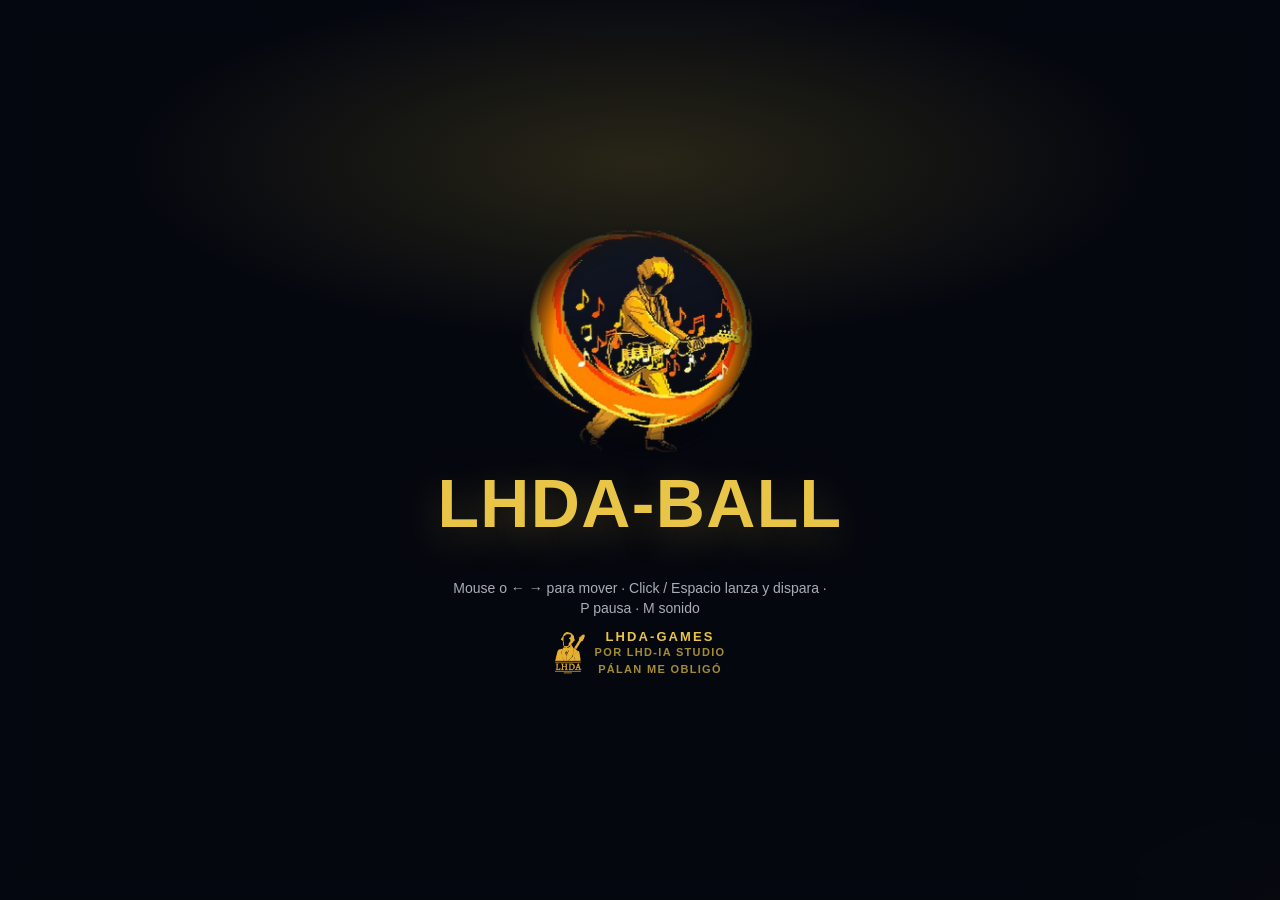
==== commit c19406ac: "feat: motor moderno unificado en index.html, soporte para música 8-bit y carga dinámica de niveles" ====
--- a/index.html
+++ b/index.html
@@ -1,116 +1,93 @@
 <!DOCTYPE html>
 <html lang="es">
 <head>
-<meta charset="UTF-8" />
-<meta name="viewport" content="width=device-width, initial-scale=1, user-scalable=no" />
-<title>DX-Ball · LHDA</title>
+<meta charset="utf-8">
+<meta name="viewport" content="width=device-width, initial-scale=1, viewport-fit=cover, maximum-scale=1, user-scalable=no">
+<title>LHDA-BALL</title>
+<meta name="theme-color" content="#05070d">
+<meta name="application-name" content="LHDA-GAMES">
+<meta name="author" content="LHD-IA STUDIO">
+<meta property="og:title" content="LHDA-BALL">
+
+<meta name="apple-mobile-web-app-capable" content="yes">
+<meta name="apple-mobile-web-app-status-bar-style" content="black">
+<link rel="icon" type="image/svg+xml" href="[data-uri]">
 <style>
-  * { box-sizing: border-box; margin: 0; padding: 0; }
-  body {
-    min-height: 100vh;
-    display: flex;
-    flex-direction: column;
-    align-items: center;
-    justify-content: center;
-    background: #05070d;
-    color: #f5f7fb;
-    font-family: "Segoe UI", system-ui, sans-serif;
-    gap: 12px;
-    padding: 16px;
-  }
-  h1 {
-    font-size: 1.25rem;
-    letter-spacing: 0.08em;
-    color: #e8c547;
-  }
-  #wrap {
-    position: relative;
-    box-shadow: 0 0 0 2px #1a2744, 0 0 0 3px #e8c54755, 0 12px 40px rgba(0,0,0,.55);
-  }
-  canvas {
-    display: block;
-    background: #0a1224;
-    cursor: none;
-    max-width: 100%;
-    height: auto;
-  }
-  #ui {
-    position: absolute;
-    inset: 0;
-    display: flex;
-    flex-direction: column;
-    align-items: center;
-    justify-content: center;
-    background: rgba(5,8,16,.92);
-    text-align: center;
-    padding: 24px;
-    gap: 10px;
-  }
-  #ui.hidden { display: none; }
-  #ui h2 { font-size: 1.5rem; color: #e8c547; margin-bottom: 8px; }
-  #ui p { opacity: .85; font-size: .9rem; max-width: 320px; line-height: 1.4; }
-  .btns { display: flex; flex-wrap: wrap; gap: 8px; justify-content: center; margin-top: 12px; }
-  button {
-    border: 1px solid #243556;
-    background: #0d1830;
-    color: #e8eef7;
-    padding: 10px 16px;
-    border-radius: 6px;
-    cursor: pointer;
-    font-size: .9rem;
-  }
-  button:hover:not(:disabled) { background: #152444; border-color: #e8c547; }
-  button:disabled { opacity: .35; cursor: not-allowed; }
-  button.primary { background: #122040; border-color: #e8c547; color: #e8c547; }
-  #hud {
-    width: 640px;
-    max-width: 100%;
-    display: flex;
-    justify-content: space-between;
-    font-size: .85rem;
-    font-variant-numeric: tabular-nums;
-    color: #a8b4c8;
-  }
-  kbd {
-    background: #0d1830;
-    border: 1px solid #243556;
-    border-radius: 3px;
-    padding: 1px 5px;
-    font-size: .75rem;
-  }
+:root{--gold:#e8c547;--paper:#e8eef7;--ink:#141000;--bg:#05070d;--font:"Liberation Sans",system-ui,-apple-system,"Segoe UI",Roboto,Arial,sans-serif}
+*{box-sizing:border-box}
+html,body{margin:0;height:100%;background:var(--bg);color:var(--paper);font-family:var(--font);overflow:hidden;overscroll-behavior:none;-webkit-tap-highlight-color:transparent;-webkit-user-select:none;user-select:none}
+[hidden]{display:none!important}
+.shell{position:fixed;inset:0;display:flex;flex-direction:column;background:radial-gradient(90% 46% at 50% -12%,#96b0e629,#0000 44%),radial-gradient(42% 32% at 100% 100%,#e8c54712,#0000 50%),#07080e;padding:env(safe-area-inset-top) env(safe-area-inset-right) env(safe-area-inset-bottom) env(safe-area-inset-left)}
+.hud{margin:8px 10px 0;display:flex;align-items:center;justify-content:space-between;gap:8px 12px;padding:6px 8px 6px 14px;border:1px solid #ffffff14;border-radius:18px;background:#0a0e1880;backdrop-filter:blur(16px);-webkit-backdrop-filter:blur(16px);box-shadow:inset 0 1px #ffffff0f;flex:none}
+.hud .grp{display:flex;align-items:baseline;gap:8px;min-width:0}
+.k{letter-spacing:.08em;text-transform:uppercase;opacity:.62;font-size:11px;font-weight:700}
+.hud strong{font-variant-numeric:tabular-nums;font-size:20px;font-weight:700;line-height:1}
+#h-score{color:var(--gold);font-size:24px}
+#h-score.rec{text-shadow:0 0 12px #e8c54773}
+.rec-l{opacity:.75;font-size:13px;font-variant-numeric:tabular-nums;white-space:nowrap}
+.hud .meta{display:flex;align-items:center;gap:14px}
+.hud .btns{display:flex;gap:6px}
+.ib{width:40px;height:40px;border-radius:12px;border:1px solid #ffffff1f;background:#050810b8;color:var(--paper);display:inline-flex;align-items:center;justify-content:center;padding:0;cursor:pointer;touch-action:manipulation}
+.ib svg{width:20px;height:20px}
+.ib:focus-visible,.btn:focus-visible{outline:2px solid var(--gold);outline-offset:3px}
+.stage{position:relative;flex:1 1 auto;min-height:0;min-width:0}
+#c{position:absolute;inset:0;width:100%;height:100%;display:block;touch-action:none;cursor:crosshair;-webkit-touch-callout:none}
+.menu{position:fixed;inset:0;z-index:4;display:flex;flex-direction:column;align-items:center;justify-content:center;gap:12px;padding:max(24px,env(safe-area-inset-top)) 20px max(24px,env(safe-area-inset-bottom));background:radial-gradient(80% 40% at 50% 18%,#e8c54729,#0000 50%),#050810d9;backdrop-filter:blur(14px);-webkit-backdrop-filter:blur(14px);overflow:auto}
+.hero{width:min(46vw,46vh,240px);aspect-ratio:505/495;background:url([data-uri]) center/cover;-webkit-mask-image:radial-gradient(closest-side,#000 72%,#0000 100%);mask-image:radial-gradient(closest-side,#000 72%,#0000 100%);flex:none}
+.menu h1{margin:0;color:var(--gold);font-size:clamp(40px,12vw,68px);font-weight:800;line-height:.95;letter-spacing:.02em;text-align:center;text-shadow:0 10px 40px #e8c54747}
+.menu p{margin:0;text-align:center;max-width:24rem;font-size:16px;line-height:1.45}
+.sub{font-weight:700}
+.records{opacity:.8;font-variant-numeric:tabular-nums}
+.actions{display:flex;flex-direction:column;gap:12px;width:min(100%,340px);margin-top:6px}
+.btn{min-height:54px;width:100%;border-radius:14px;border:1px solid #ffffff1f;background:#0a0e188c;color:var(--paper);font:700 16px/1 var(--font);letter-spacing:.06em;text-transform:uppercase;cursor:pointer;touch-action:manipulation;box-shadow:inset 0 1px #ffffff14}
+.btn.gold{color:var(--ink);background:linear-gradient(#ffe7a0 0%,#e8c04a 52%,#c99622 100%);border-color:#ffecb4e6;box-shadow:inset 0 1px #ffffffb3,0 10px 24px #e8c54729}
+.help{opacity:.72;font-size:14px!important}
+.help .touch{display:none}
+@media (pointer:coarse){.help .touch{display:inline}.help .desk{display:none}}
+.brand{display:flex;align-items:center;gap:10px;color:var(--gold);margin-top:6px}
+.brand img{width:30px;height:auto}
+.brand span{display:flex;flex-direction:column;gap:2px}
+.brand strong{letter-spacing:.16em;font-size:13px;font-weight:800;line-height:1}
+.brand em,.brand small{letter-spacing:.12em;text-transform:uppercase;opacity:.7;font-size:11px;font-style:normal;font-weight:600;line-height:1.3}
+@media (max-width:520px){.rec-l{display:none}.hud{padding-left:12px;gap:6px}.hud strong{font-size:18px}#h-score{font-size:21px}.hud .meta{gap:8px}.hud .btns{gap:4px}.ib{width:36px;height:36px}.hud>.grp .k{display:none}.k{font-size:10px;letter-spacing:.04em}}
+@media (max-height:520px){.hero{display:none}.menu{justify-content:flex-start}}
 </style>
 </head>
 <body>
-  <h1>DX-BALL · LHDA</h1>
-  <div id="hud">
-    <span id="hudScore">Score: 0</span>
-    <span id="hudLevel">Level 1</span>
-    <span id="hudLives">Lives: 3</span>
-    <span id="hudMode">CLASSIC</span>
-  </div>
-  <div id="wrap">
-    <canvas id="c" width="640" height="480"></canvas>
-    <div id="ui">
-      <h2>DX-BALL · LHDA</h2>
-      <p>Mouse o flechas · Click / Espacio para soltar · <kbd>P</kbd> pausa</p>
+<main class="shell">
+  <header class="hud" id="hud" hidden>
+    <div class="grp"><span class="k">Puntaje</span><strong id="h-score">0</strong><span class="rec-l" id="h-best">Récord 0</span></div>
+    <div class="meta">
+      <div class="grp"><span class="k">Nivel</span><strong id="h-level">1</strong></div>
+      <div class="grp"><span class="k">Vidas</span><strong id="h-lives">3</strong></div>
       <div class="btns">
-        <button class="primary" id="btnClassic">NEW CLASSIC</button>
-        <button class="primary" id="btnImmortal">NEW IMMORTAL</button>
+        <button class="ib" id="b-pause" type="button" aria-label="Pausa"><svg viewBox="0 0 24 24" fill="none" stroke="currentColor" stroke-width="2" stroke-linecap="round" stroke-linejoin="round"><g id="i-pause"><rect x="14" y="4" width="4" height="16" rx="1"/><rect x="6" y="4" width="4" height="16" rx="1"/></g><polygon id="i-play" points="6 3 20 12 6 21 6 3" style="display:none"/></svg></button>
+        <button class="ib" id="b-mute" type="button" aria-label="Sonido"><svg viewBox="0 0 24 24" fill="none" stroke="currentColor" stroke-width="2" stroke-linecap="round" stroke-linejoin="round"><polygon points="11 5 6 9 2 9 2 15 6 15 11 19 11 5"/><g id="i-snd"><path d="M15.5 8.5a5 5 0 0 1 0 7"/><path d="M19 5a10 10 0 0 1 0 14"/></g><g id="i-mute" style="display:none"><line x1="22" y1="9" x2="16" y2="15"/><line x1="16" y1="9" x2="22" y2="15"/></g></svg></button>
+        <button class="ib" id="b-menu" type="button" aria-label="Menú"><svg viewBox="0 0 24 24" fill="none" stroke="currentColor" stroke-width="2" stroke-linecap="round" stroke-linejoin="round"><path d="m12 19-7-7 7-7"/><path d="M19 12H5"/></svg></button>
       </div>
-      <div class="btns">
-        <button id="btnContClassic" disabled>CONTINUE CLASSIC</button>
-        <button id="btnContImmortal" disabled>CONTINUE IMMORTAL</button>
-      </div>
-      <p id="msg" style="margin-top:12px;color:#e8c547;"></p>
     </div>
-  </div>
+  </header>
+  <div class="stage" id="stage"><canvas id="c" aria-label="LHDA-BALL"></canvas></div>
+  <section class="menu" id="menu">
+    <div class="hero" aria-hidden="true"></div>
+    <h1 id="m-title">LHDA-BALL</h1>
+    <p class="sub" id="m-sub" hidden></p>
+    <p class="records" id="m-records"></p>
+    <div class="actions" id="m-actions"></div>
+    <p class="help"><span class="desk">Mouse o ← → para mover · Click / Espacio lanza y dispara · P pausa · M sonido</span><span class="touch">Deslizá para mover. Un toque suelta la bola.</span></p>
+    <p class="brand"><img src="[data-uri]" alt=""><span><strong>LHDA-GAMES</strong><em>por LHD-IA STUDIO</em><small>PÁLAN ME OBLIGÓ</small></span></p>
+  </section>
+</main>
+<script>window.__LHDA_ASSETS__ = {"assets/bills/1000_hornero.png": "[data-uri]", "assets/bills/100_guanaco.png": "[data-uri]", "assets/bills/20000_alberdi.png": "[data-uri]", "assets/bills/2000_deer.png": "[data-uri]", "assets/bills/200_whale.png": "[data-uri]", "assets/bills/500_jaguar.png": "[data-uri]